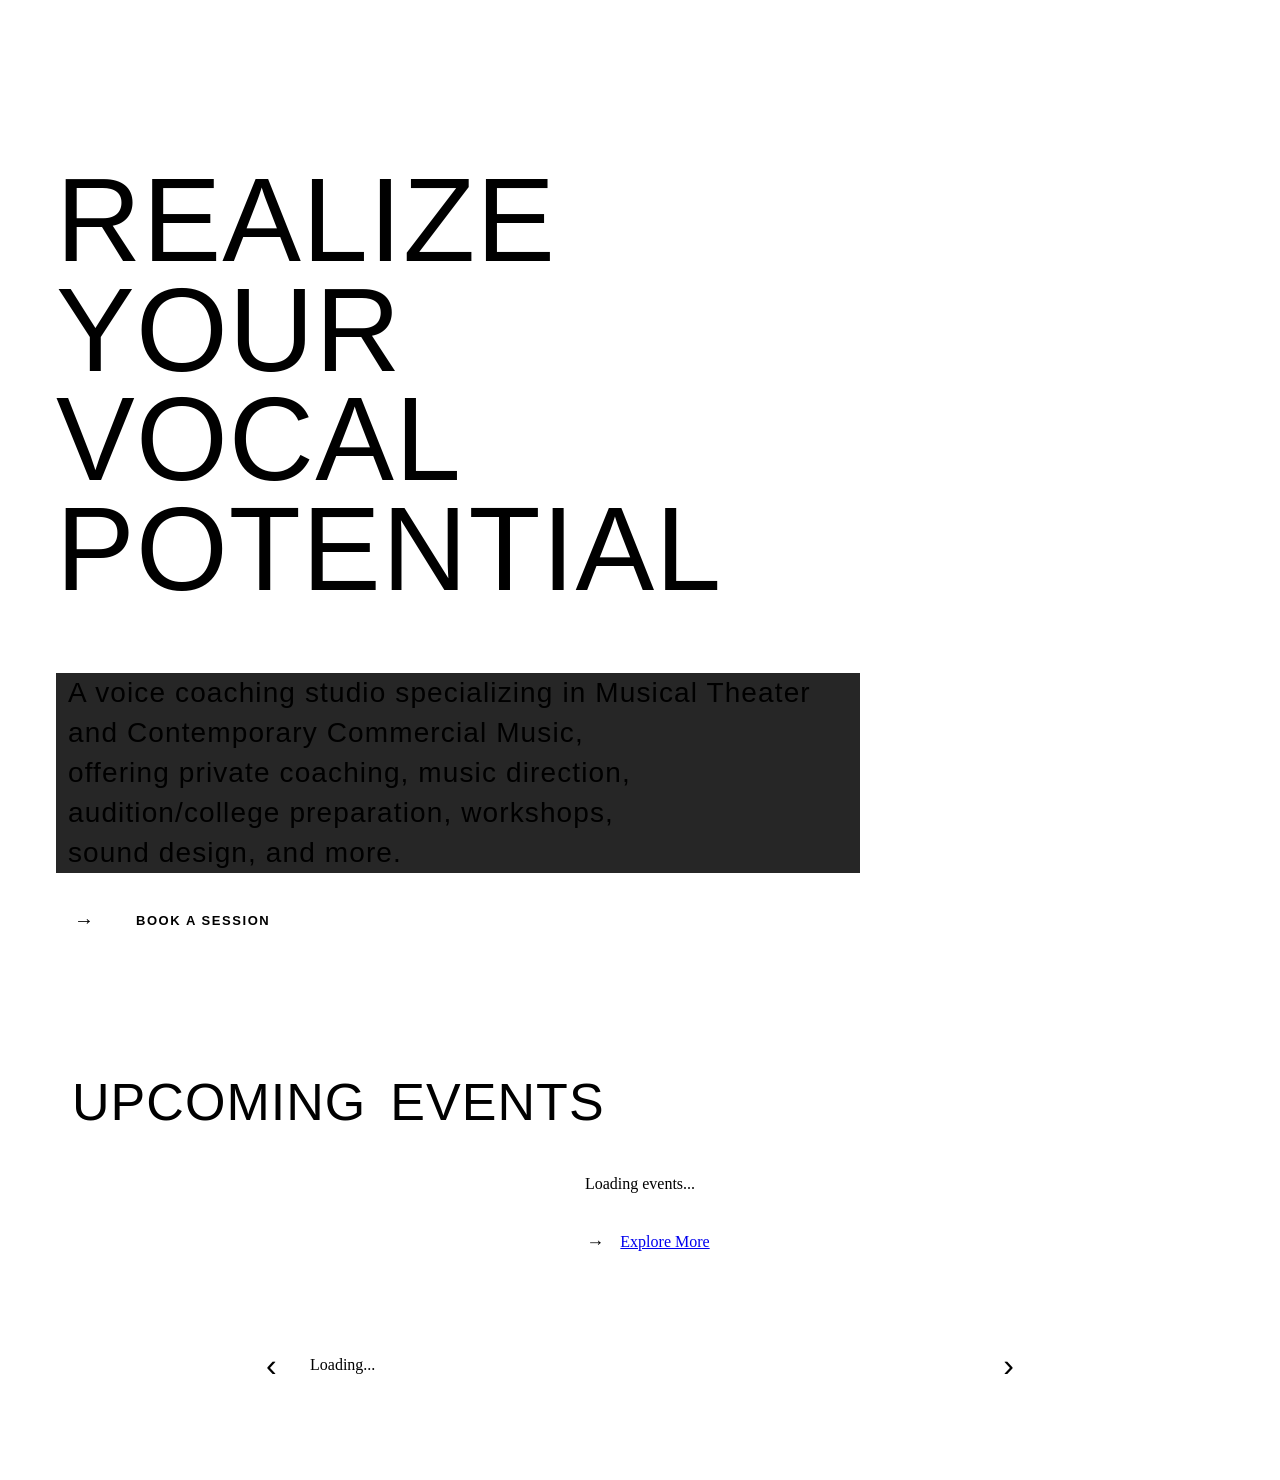
==== public/index.html @ 203dc322 "D1: make public pages dynamic from Supabase - index.html: hero from studio_content, events with pinn" ====
<!DOCTYPE html>
<html lang="en">
<head>
  <meta charset="UTF-8" />
  <meta name="viewport" content="width=device-width, initial-scale=1.0" />
  <title>Sound Advice Vocal Studio</title>
  <meta name="description" content="A voice coaching studio on the Northshore of New Orleans specializing in Musical Theater and Contemporary Commercial Music." />
  <link rel="stylesheet" href="/styles.css" />
  <style>
    /* ── HERO ── */
    .hero {
      padding: 60px 0 50px;
      width: 100%;
    }

    .hero-inner {
      width: 100%;
      max-width: 900px;
      padding: 0 48px;
      display: flex;
      flex-direction: column;
      align-items: flex-start;
    }

    .hero-headline {
      font-family: 'Anton', sans-serif;
      font-size: clamp(72px, 9.5vw, 118px);
      font-weight: 400;
      line-height: 0.93;
      text-transform: uppercase;
      letter-spacing: 0.01em;
      color: var(--purple);
      margin-bottom: 24px;
      max-width: 780px;
    }

    .hero-card {
      background: var(--teal-bg);
      padding: 16px 0 20px 0;
      max-width: 780px;
      width: 100%;
    }

    .hero-body-text {
      font-family: 'Oswald', sans-serif;
      font-size: clamp(18px, 2.2vw, 28px);
      font-weight: 400;
      letter-spacing: 0.04em;
      color: var(--white);
      display: block;
      width: 100%;
    }

    .hero-body-text span {
      display: block;
      background: rgba(0, 0, 0, 0.85);
      padding: 4px 12px;
      margin-bottom: 0;
      width: 100%;
    }

    .hero-cta-row {
      display: flex;
      align-items: stretch;
      margin-top: 14px;
      padding-left: 0;
    }

    .hero-arrow-box {
      display: flex;
      align-items: center;
      justify-content: center;
      background: var(--white);
      color: var(--black);
      font-size: 20px;
      padding: 0 18px;
      line-height: 1;
      flex-shrink: 0;
    }

    .hero-book-btn {
      display: flex;
      align-items: center;
      justify-content: center;
      background: var(--black);
      border: 2px solid var(--purple);
      color: var(--white);
      font-family: 'DM Sans', sans-serif;
      font-size: 13px;
      font-weight: 600;
      letter-spacing: 0.12em;
      text-transform: uppercase;
      text-decoration: none;
      padding: 12px 24px;
      cursor: pointer;
      transition: background 0.2s, color 0.2s;
      white-space: nowrap;
    }

    .hero-book-btn:hover {
      background: var(--purple);
      color: var(--white);
    }

    @media (max-width: 700px) {
      .hero { padding: 40px 0 32px; }
      .hero-inner { padding: 0 24px; }
      .hero-body-text { font-size: clamp(16px, 4vw, 22px); }
    }

    /* ── UPCOMING EVENTS ── */
    .events-section {
      padding: 56px 48px 64px;
      position: relative;
      z-index: 1;
    }
    .events-heading-wrap {
      margin-bottom: 0;
      position: relative;
    }

    .events-heading-row {
      display: flex;
      align-items: stretch;
      width: fit-content;
      position: relative;
      z-index: 1;
    }

    .events-heading-black {
      font-family: 'Anton', sans-serif;
      font-size: clamp(30px, 4.5vw, 52px);
      font-weight: 400;
      text-transform: uppercase;
      letter-spacing: 0.02em;
      background: var(--white);
      color: var(--black);
      padding: 10px 14px 10px 16px;
      display: flex;
      align-items: center;
      line-height: 1;
    }

    .events-heading-teal {
      font-family: 'Anton', sans-serif;
      font-size: clamp(30px, 4.5vw, 52px);
      font-weight: 400;
      text-transform: uppercase;
      letter-spacing: 0.02em;
      background: var(--teal);
      color: var(--white);
      padding: 10px 52px 10px 10px;
      display: flex;
      align-items: center;
      line-height: 1;
      overflow: hidden;
      position: relative;
    }

    .events-heading-accent {
      display: block;
      position: absolute;
      right: 0;
      top: 0;
      bottom: 0;
      width: 44px;
      background: repeating-linear-gradient(
        -45deg,
        var(--purple) 0px,
        var(--purple) 5px,
        var(--teal) 5px,
        var(--teal) 11px
      );
      flex-shrink: 0;
    }

    .events-rule-below {
      width: 100%;
      height: 1px;
      background: var(--purple);
      opacity: 0.65;
      margin-top: 0;
      margin-bottom: 36px;
      position: relative;
    }

    .events-rule-below::after {
      content: '';
      position: absolute;
      right: 0;
      top: 0;
      width: 1px;
      height: 28px;
      background: var(--purple);
      opacity: 1;
    }
    .events-grid {
      display: flex;
      flex-direction: column;
      align-items: center;
      gap: 28px;
      margin-bottom: 40px;
    }
    .event-card {
      background: var(--bg-dark);
      border: 1px solid var(--border-subtle);
      width: 100%;
      max-width: 590px;
      overflow: hidden;
      margin: 0 auto;
    }
    .event-card-image {
      width: 100%;
      aspect-ratio: 16 / 9;
      object-fit: cover;
      display: block;
    }
    .event-card-image-placeholder {
      width: 100%;
      aspect-ratio: 16 / 9;
      background: var(--bg-card);
      display: flex;
      align-items: center;
      justify-content: center;
      color: var(--text-dim);
      font-size: 13px;
      letter-spacing: 0.06em;
    }
    .event-card-body {
      padding: 24px 28px;
      text-align: center;
    }
    .event-card-title {
      font-family: 'DM Sans', sans-serif;
      font-size: 20px;
      font-weight: 600;
      color: var(--white);
      margin-bottom: 8px;
    }
    .event-card-meta {
      font-family: 'DM Sans', sans-serif;
      font-size: 14px;
      color: var(--text-muted);
      margin-bottom: 8px;
    }
    .event-card-info-link {
      display: block;
      font-size: 13px;
      color: var(--text-muted);
      text-decoration: underline;
      margin-bottom: 20px;
      transition: color 0.2s;
    }
    .event-card-info-link:hover { color: var(--white); }
    .no-events {
      color: var(--text-muted);
      font-size: 15px;
      padding: 20px 0;
    }
    .cta-with-arrow {
      display: inline-flex;
      align-items: stretch;
      justify-content: center;
    }
    .cta-arrow-box {
      display: flex;
      align-items: center;
      justify-content: center;
      background: var(--white);
      color: var(--black);
      font-size: 18px;
      padding: 0 16px;
      line-height: 1;
      border: 2px solid var(--white);
    }

    /* ── TESTIMONIALS ── */
    .testimonials-section {
      padding: 40px 48px 80px;
      position: relative;
      z-index: 1;
    }
    .testimonial-slider-wrap {
      max-width: 660px;
      margin: 0 auto;
      position: relative;
    }
    .testimonial-stage {
      position: relative;
      overflow: hidden;
    }
    .testimonial-card {
      display: none;
      background: rgba(0, 0, 0, 0.72);
      padding: 48px 52px;
      text-align: center;
      animation: fadeIn 0.4s ease;
    }
    .testimonial-card.active { display: block; }
    @keyframes fadeIn {
      from { opacity: 0; transform: translateY(6px); }
      to   { opacity: 1; transform: translateY(0); }
    }
    .testimonial-quote {
      font-family: 'Anton', sans-serif;
      font-size: clamp(15px, 2vw, 20px);
      font-weight: 400;
      letter-spacing: 0.02em;
      color: var(--white);
      line-height: 1.6;
      margin-bottom: 28px;
    }
    .testimonial-name {
      font-family: 'DM Sans', sans-serif;
      font-size: 15px;
      font-weight: 600;
      color: var(--white);
      margin-bottom: 4px;
    }
    .testimonial-role {
      font-family: 'DM Sans', sans-serif;
      font-size: 13px;
      color: var(--text-muted);
      font-style: italic;
    }
    .slider-arrows {
      position: absolute;
      top: 50%;
      left: -52px;
      right: -52px;
      transform: translateY(-50%);
      display: flex;
      justify-content: space-between;
      pointer-events: none;
    }
    .slider-arrow {
      background: none;
      border: none;
      color: var(--text-dim);
      font-size: 32px;
      cursor: pointer;
      pointer-events: all;
      padding: 8px;
      line-height: 1;
      transition: color 0.2s;
    }
    .slider-arrow:hover { color: var(--white); }
    .slider-dots {
      display: flex;
      justify-content: center;
      gap: 10px;
      margin-top: 18px;
    }
    .slider-dot {
      width: 8px;
      height: 8px;
      border-radius: 50%;
      background: var(--text-dim);
      border: none;
      cursor: pointer;
      transition: background 0.2s;
      padding: 0;
    }
    .slider-dot.active { background: var(--white); }

    @media (max-width: 700px) {
      .events-section { padding: 40px 24px 48px; }
      .testimonials-section { padding: 32px 24px 60px; }
      .testimonial-card { padding: 36px 28px; }
      .slider-arrows { left: -8px; right: -8px; }
    }

    /* ── EVENT CARD EXTRAS ── */
    .event-card { position: relative; }
    .event-pinned-badge {
      position: absolute;
      top: 8px;
      right: 8px;
      background: transparent;
      border: 1px solid gold;
      color: gold;
      font-family: 'DM Sans', sans-serif;
      font-size: 11px;
      font-weight: 600;
      padding: 2px 8px;
      letter-spacing: 0.04em;
      z-index: 1;
    }
    .event-stay-tuned {
      display: inline-block;
      border: 1px solid var(--teal);
      color: var(--teal);
      font-family: 'DM Sans', sans-serif;
      font-size: 12px;
      font-weight: 600;
      padding: 4px 14px;
      border-radius: 99px;
      letter-spacing: 0.04em;
      margin-top: 8px;
    }
    .event-more-info-btn {
      display: inline-block;
      background: none;
      border: 1px solid var(--border-subtle);
      color: var(--text-muted);
      font-family: 'DM Sans', sans-serif;
      font-size: 13px;
      font-weight: 600;
      padding: 6px 18px;
      cursor: pointer;
      margin-top: 14px;
      transition: border-color 0.2s, color 0.2s;
      letter-spacing: 0.04em;
    }
    .event-more-info-btn:hover { border-color: var(--white); color: var(--white); }
    .event-info-panel {
      margin-top: 16px;
      text-align: left;
      padding: 16px 20px;
      background: rgba(0,0,0,0.3);
      border-top: 1px solid var(--border-subtle);
    }
    .event-info-panel > p {
      font-family: 'DM Sans', sans-serif;
      font-size: 14px;
      color: var(--text-body);
      line-height: 1.7;
      margin-bottom: 12px;
      white-space: pre-wrap;
    }
    .event-info-actions {
      display: flex;
      gap: 10px;
      flex-wrap: wrap;
      margin-top: 8px;
      justify-content: center;
    }
  </style>
</head>
<body>
  <div class="page-bg-wrap">
    <div class="page-bg" style="opacity: 0.71"></div>
    <div class="page-overlay"></div>
  </div>
  <div class="page-content">
    <div id="site-header"></div>

    <main class="main-content">

      <!-- HERO -->
      <section class="hero">
        <div class="hero-inner">
          <h1 class="hero-headline" id="hero-headline">Realize Your<br>Vocal Potential</h1>
          <div class="hero-card">
            <p class="hero-body-text" id="hero-body-text">
              <span>A voice coaching studio specializing in Musical Theater</span>
              <span>and Contemporary Commercial Music,</span>
              <span>offering private coaching, music direction,</span>
              <span>audition/college preparation, workshops,</span>
              <span>sound design, and more.</span>
            </p>
            <div class="hero-cta-row">
              <div class="hero-arrow-box">→</div>
              <a href="/new-clients.html" class="hero-book-btn">Book a Session</a>
            </div>
          </div>
        </div>
      </section>

      <!-- UPCOMING EVENTS -->
      <section class="events-section">
        <div class="events-heading-wrap">
          <div class="events-heading-row">
            <span class="events-heading-black">Upcoming</span>
            <span class="events-heading-teal">
              Events
              <span class="events-heading-accent"></span>
            </span>
          </div>
          <div class="events-rule-below"></div>
        </div>
        <div class="events-grid" id="events-grid">
          <div class="loading-placeholder">Loading events...</div>
        </div>
        <div style="text-align:center"><div class="cta-with-arrow"><span class="cta-arrow-box">→</span><a href="/services.html" class="btn-teal">Explore More</a></div></div>
      </section>

      <!-- TESTIMONIALS -->
      <section class="testimonials-section" id="testimonials-section">
        <div class="testimonial-slider-wrap">
          <div class="testimonial-stage" id="testimonial-stage">
            <div class="loading-placeholder">Loading...</div>
          </div>
          <div class="slider-arrows">
            <button class="slider-arrow" id="prev-btn" aria-label="Previous testimonial">&#8249;</button>
            <button class="slider-arrow" id="next-btn" aria-label="Next testimonial">&#8250;</button>
          </div>
        </div>
        <div class="slider-dots" id="slider-dots"></div>
      </section>

    </main>

    <div id="site-footer"></div>
  </div>

  <script type="module">
    import { initNav } from '/components.js';
    initNav('home');

    const SUPABASE_URL = 'https://trtseeytryqwwkoqtkvp.supabase.co';
    const SUPABASE_ANON_KEY = 'sb_publishable_E8g0Q5cZxzMHsMYje3SmGw_QdoOeaUT';

    async function fetchFromSupabase(path) {
      const res = await fetch(`${SUPABASE_URL}/rest/v1/${path}`, {
        headers: {
          apikey: SUPABASE_ANON_KEY,
          Authorization: `Bearer ${SUPABASE_ANON_KEY}`
        }
      });
      return res.json();
    }

    let openEventId = null;

    // ── HERO ──────────────────────────────────────────────────────────────────
    function applyHero(content) {
      const headlineEl = document.getElementById('hero-headline');
      const bodyEl = document.getElementById('hero-body-text');
      if (content.hero_headline && headlineEl) headlineEl.textContent = content.hero_headline;
      if (content.hero_body && bodyEl) {
        const lines = content.hero_body.split('\n').filter(l => l.trim());
        if (lines.length) {
          bodyEl.innerHTML = '';
          lines.forEach(line => {
            const span = document.createElement('span');
            span.textContent = line;
            bodyEl.appendChild(span);
          });
        }
      }
    }

    // ── EVENTS ────────────────────────────────────────────────────────────────
    function eventCardHtml(ev) {
      const stayTuned = !ev.tickets_url && !ev.description;
      return `
        <div class="event-card">
          ${ev.pinned ? '<div class="event-pinned-badge">★ Featured</div>' : ''}
          ${ev.image_url
            ? `<img class="event-card-image" src="${ev.image_url}" alt="${ev.title}" />`
            : ''}
          <div class="event-card-body">
            <h3 class="event-card-title">${ev.title}</h3>
            <p class="event-card-meta">${ev.date_display || ''}${ev.show_date_range && ev.date_range ? ` — ${ev.date_range}` : ''}</p>
            ${ev.show_schedule && ev.schedule ? `<p class="event-card-meta">${ev.schedule}</p>` : ''}
            ${ev.show_address && ev.address ? `<p class="event-card-meta">${ev.address}</p>` : ''}
            ${ev.location ? `<p class="event-card-meta">${ev.location}</p>` : ''}
            ${stayTuned
              ? '<div class="event-stay-tuned">Stay Tuned</div>'
              : `<button class="event-more-info-btn" data-card-id="${ev.id}">More Info</button>
                 <div class="event-info-panel" id="info-${ev.id}" style="display:none;">
                   ${ev.description ? `<p>${ev.description}</p>` : ''}
                   <div class="event-info-actions">
                     ${ev.external_url && ev.external_url_label ? `<a href="${ev.external_url}" target="_blank" rel="noopener" class="btn-teal">${ev.external_url_label}</a>` : ''}
                     ${ev.tickets_url ? `<a href="${ev.tickets_url}" target="_blank" rel="noopener" class="btn-teal">Get Tickets</a>` : ''}
                   </div>
                 </div>`
            }
          </div>
        </div>
      `;
    }

    async function loadEvents() {
      const grid = document.getElementById('events-grid');
      grid.style.opacity = '0.4';
      try {
        const events = await fetchFromSupabase(
          'studio_events?select=*&active=eq.true&is_past=eq.false&order=pinned.desc,position.asc'
        );
        if (!events || !events.length) {
          grid.innerHTML = '<p class="no-events" style="text-align:center;">No upcoming events — check back soon!</p>';
          return;
        }
        grid.innerHTML = events.map(eventCardHtml).join('');
        grid.addEventListener('click', (e) => {
          const btn = e.target.closest('.event-more-info-btn');
          if (!btn) return;
          const cardId = btn.dataset.cardId;
          if (openEventId && openEventId !== cardId) {
            const prevPanel = document.getElementById(`info-${openEventId}`);
            const prevBtn = grid.querySelector(`.event-more-info-btn[data-card-id="${openEventId}"]`);
            if (prevPanel) prevPanel.style.display = 'none';
            if (prevBtn) prevBtn.textContent = 'More Info';
          }
          const panel = document.getElementById(`info-${cardId}`);
          if (!panel) return;
          const isOpen = panel.style.display !== 'none';
          panel.style.display = isOpen ? 'none' : 'block';
          btn.textContent = isOpen ? 'More Info' : 'Less Info';
          openEventId = isOpen ? null : cardId;
        });
      } catch(e) {
        grid.innerHTML = '<p class="no-events" style="text-align:center;">No upcoming events — check back soon!</p>';
        console.error('Events load error:', e);
      } finally {
        grid.style.opacity = '';
      }
    }

    // ── TESTIMONIALS ──────────────────────────────────────────────────────────
    async function loadTestimonials() {
      const section = document.getElementById('testimonials-section');
      const stage = document.getElementById('testimonial-stage');
      const dotsEl = document.getElementById('slider-dots');
      stage.style.opacity = '0.4';
      try {
        const testimonials = await fetchFromSupabase(
          'studio_testimonials?select=*&active=eq.true&order=position.asc'
        );
        if (!testimonials || !testimonials.length) {
          section.style.display = 'none';
          return;
        }
        stage.innerHTML = testimonials.map((t, i) => `
          <div class="testimonial-card${i === 0 ? ' active' : ''}" data-index="${i}">
            <p class="testimonial-quote">" ${t.quote} "</p>
            <p class="testimonial-name">— ${t.name}</p>
            ${t.title ? `<p class="testimonial-role">${t.title}</p>` : ''}
          </div>
        `).join('');
        dotsEl.innerHTML = testimonials.map((_, i) => `
          <button class="slider-dot${i === 0 ? ' active' : ''}" data-index="${i}" aria-label="Testimonial ${i + 1}"></button>
        `).join('');
        let current = 0;
        const cards = stage.querySelectorAll('.testimonial-card');
        const dots = dotsEl.querySelectorAll('.slider-dot');
        function showSlide(n) {
          cards[current].classList.remove('active');
          dots[current].classList.remove('active');
          current = (n + cards.length) % cards.length;
          cards[current].classList.add('active');
          dots[current].classList.add('active');
        }
        document.getElementById('prev-btn').addEventListener('click', () => showSlide(current - 1));
        document.getElementById('next-btn').addEventListener('click', () => showSlide(current + 1));
        dots.forEach(dot => dot.addEventListener('click', () => showSlide(+dot.dataset.index)));
        let timer = setInterval(() => showSlide(current + 1), 7000);
        stage.addEventListener('mouseenter', () => clearInterval(timer));
        stage.addEventListener('mouseleave', () => { timer = setInterval(() => showSlide(current + 1), 7000); });
      } catch(e) {
        section.style.display = 'none';
        console.error('Testimonials load error:', e);
      } finally {
        stage.style.opacity = '';
      }
    }

    // ── INIT ──────────────────────────────────────────────────────────────────
    fetchFromSupabase('studio_content?select=key,value')
      .then(rows => {
        if (!rows) return;
        const content = Object.fromEntries(rows.map(r => [r.key, r.value]));
        applyHero(content);
      })
      .catch(e => console.error('Content load error:', e));

    loadEvents();
    loadTestimonials();
  </script>
</body>
</html>
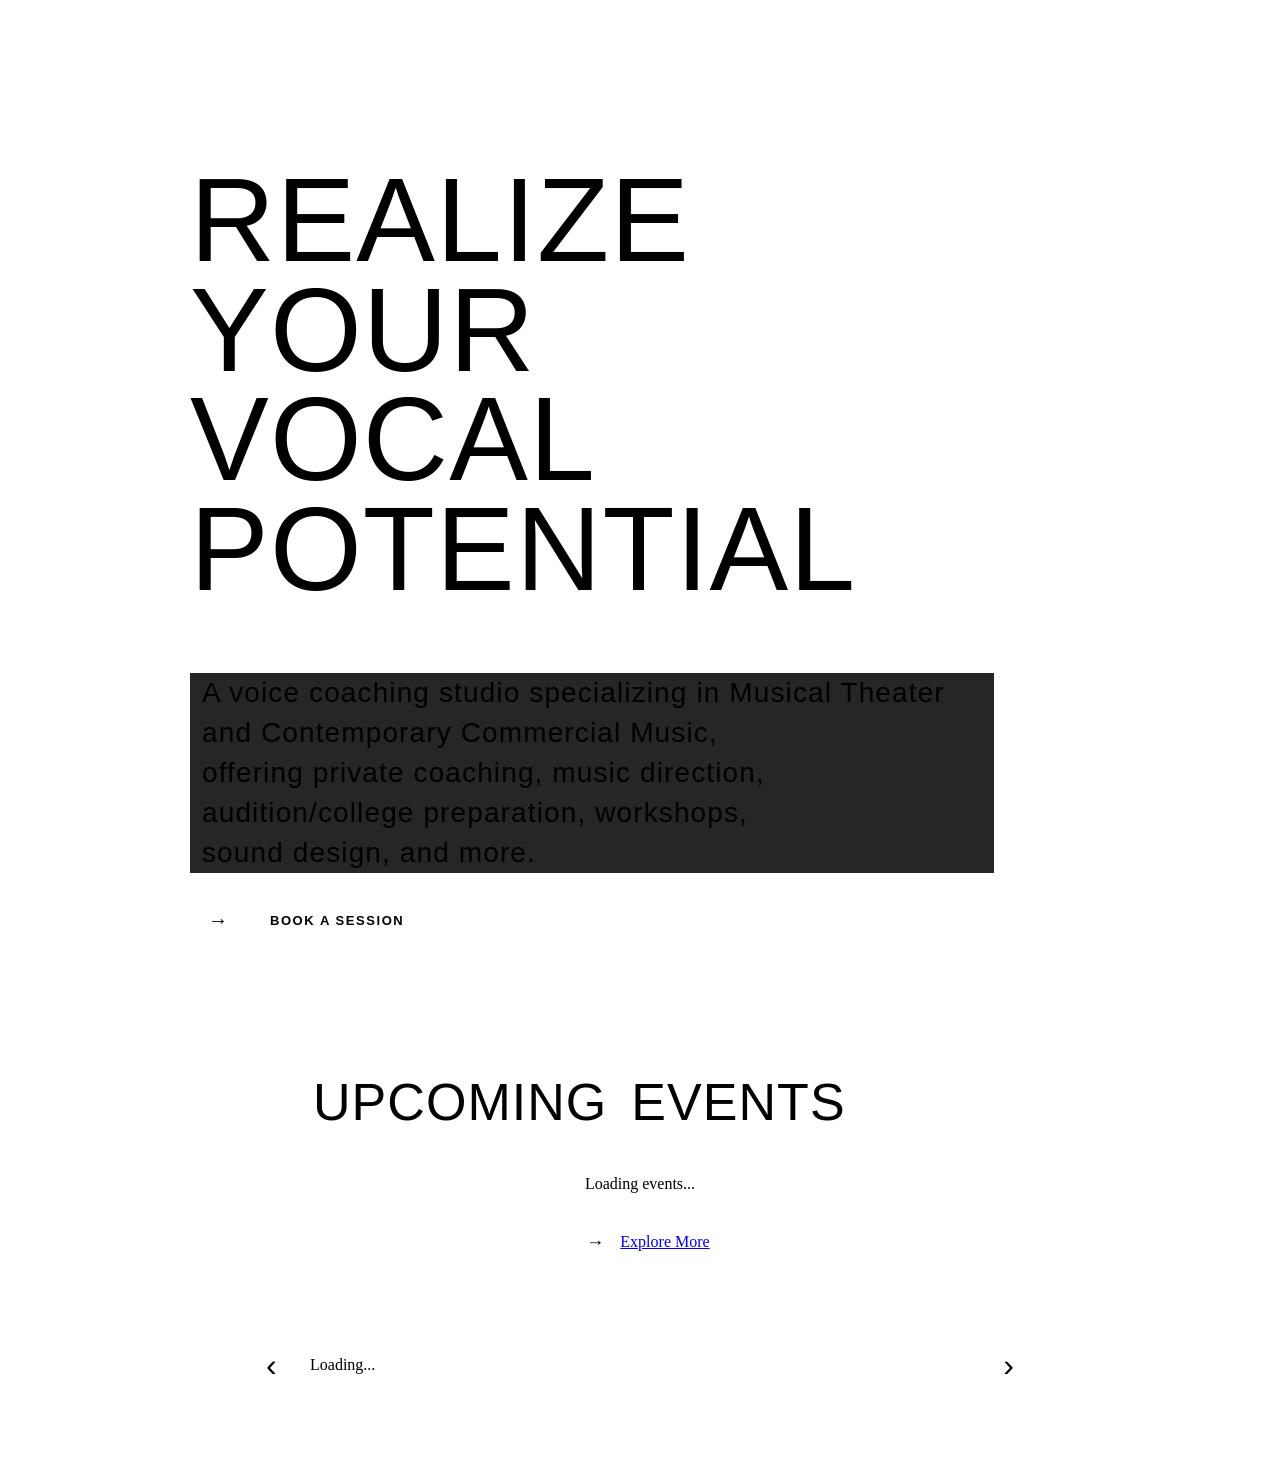
==== commit 03dbfefa: "fix: transparent accent stripe, center hero and events" ====
--- a/public/index.html
+++ b/public/index.html
@@ -11,6 +11,8 @@
     .hero {
       padding: 60px 0 50px;
       width: 100%;
+      display: flex;
+      justify-content: center;
     }
 
     .hero-inner {
@@ -20,6 +22,7 @@
       display: flex;
       flex-direction: column;
       align-items: flex-start;
+      margin: 0 auto;
     }
 
     .hero-headline {
@@ -113,6 +116,9 @@
       padding: 56px 48px 64px;
       position: relative;
       z-index: 1;
+      max-width: 686px;
+      margin-left: auto;
+      margin-right: auto;
     }
     .events-heading-wrap {
       margin-bottom: 0;
@@ -168,8 +174,8 @@
         -45deg,
         var(--purple) 0px,
         var(--purple) 5px,
-        var(--teal) 5px,
-        var(--teal) 11px
+        transparent 5px,
+        transparent 11px
       );
       flex-shrink: 0;
     }
@@ -482,6 +488,9 @@
         <div class="events-grid" id="events-grid">
           <div class="loading-placeholder">Loading events...</div>
         </div>
+        <div id="past-prods-link" style="display:none; text-align:center; padding:4px 0 20px;">
+          <a href="/past-productions.html" style="font-family:'DM Sans',sans-serif; font-size:16px; color:var(--teal); text-decoration:none;">View Past Productions →</a>
+        </div>
         <div style="text-align:center"><div class="cta-with-arrow"><span class="cta-arrow-box">→</span><a href="/services.html" class="btn-teal">Explore More</a></div></div>
       </section>
 
@@ -509,7 +518,7 @@
     initNav('home');
 
     const SUPABASE_URL = 'https://trtseeytryqwwkoqtkvp.supabase.co';
-    const SUPABASE_ANON_KEY = 'sb_publishable_E8g0Q5cZxzMHsMYje3SmGw_QdoOeaUT';
+    const SUPABASE_ANON_KEY = 'eyJhbGciOiJIUzI1NiIsInR5cCI6IkpXVCJ9.eyJpc3MiOiJzdXBhYmFzZSIsInJlZiI6InRydHNlZXl0cnlxd3drb3F0a3ZwIiwicm9sZSI6ImFub24iLCJpYXQiOjE3ODIxNzk2MTUsImV4cCI6MjA5Nzc1NTYxNX0.NjkB2bkn6V-Vz1vfc_Pu0p8c5hXa7i0UpFE7dqKhYeA';
 
     async function fetchFromSupabase(path) {
       const res = await fetch(`${SUPABASE_URL}/rest/v1/${path}`, {
@@ -584,6 +593,8 @@
           return;
         }
         grid.innerHTML = events.map(eventCardHtml).join('');
+        const pastLink = document.getElementById('past-prods-link');
+        if (pastLink) pastLink.style.display = 'block';
         grid.addEventListener('click', (e) => {
           const btn = e.target.closest('.event-more-info-btn');
           if (!btn) return;
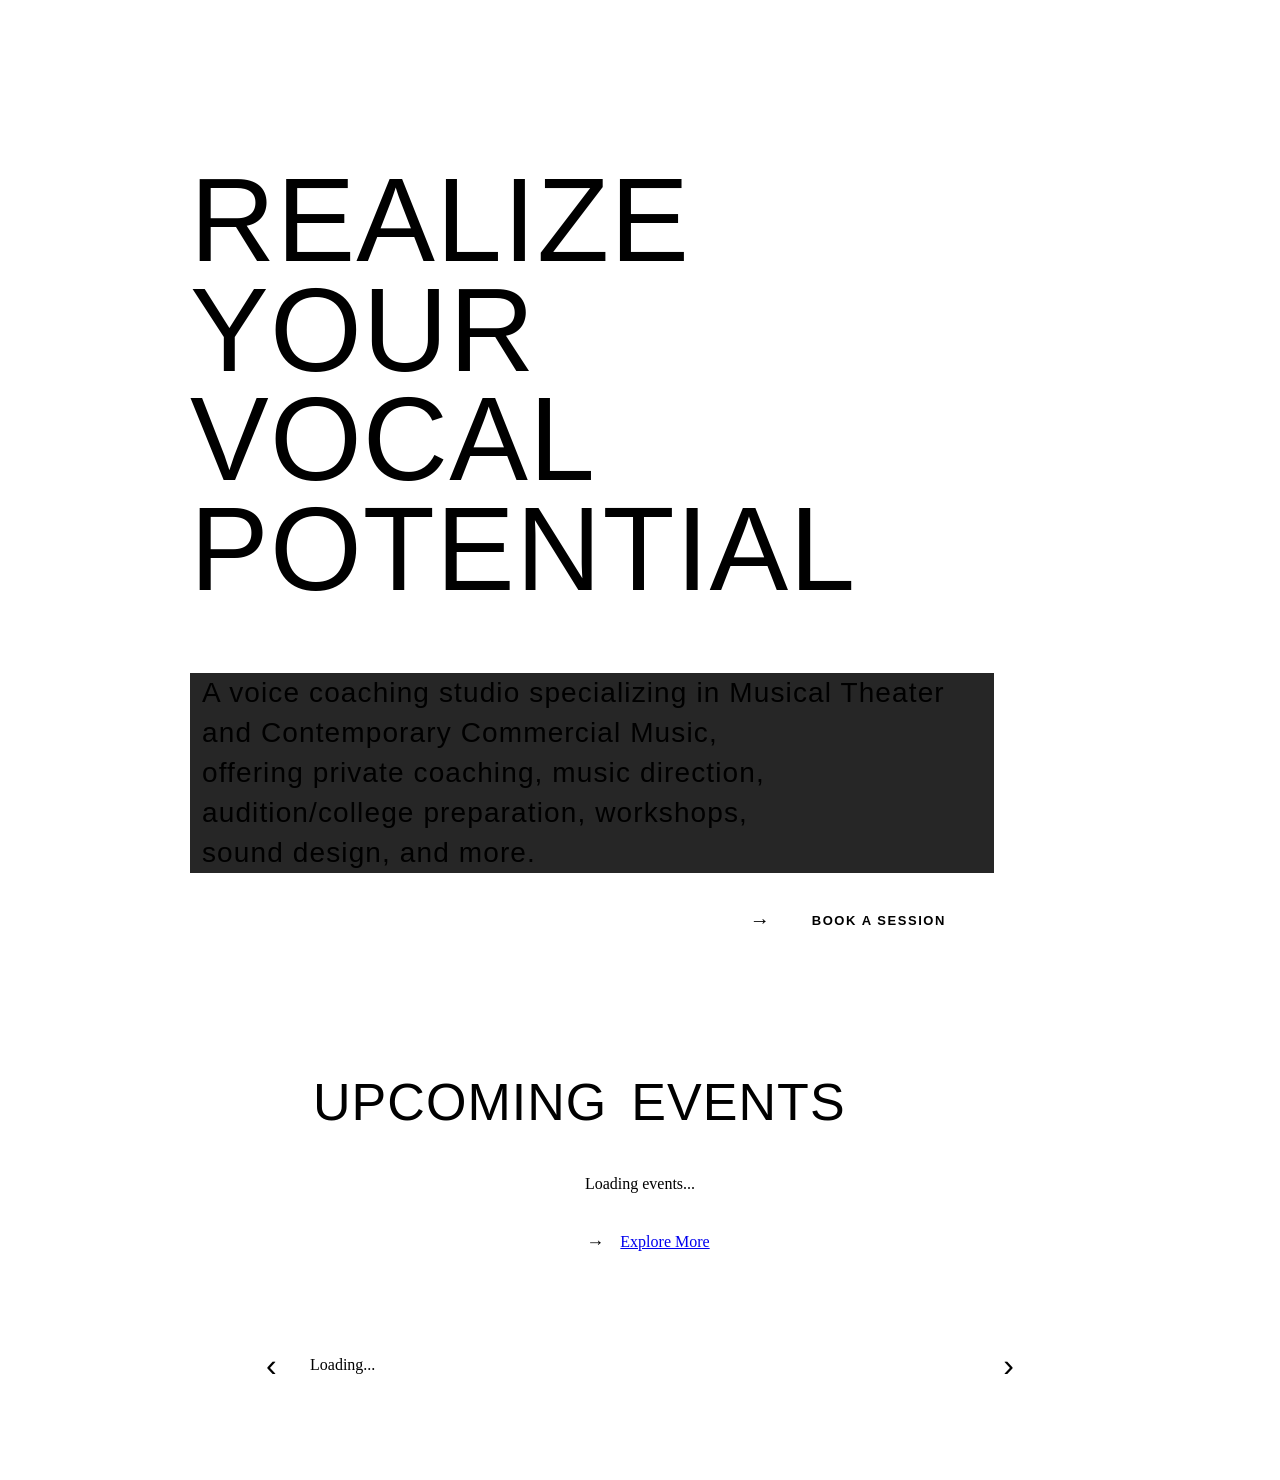
==== commit 7efde847: "fix: right-align Book a Session button in hero card" ====
--- a/public/index.html
+++ b/public/index.html
@@ -65,6 +65,7 @@
     .hero-cta-row {
       display: flex;
       align-items: stretch;
+      justify-content: flex-end;
       margin-top: 14px;
       padding-left: 0;
     }
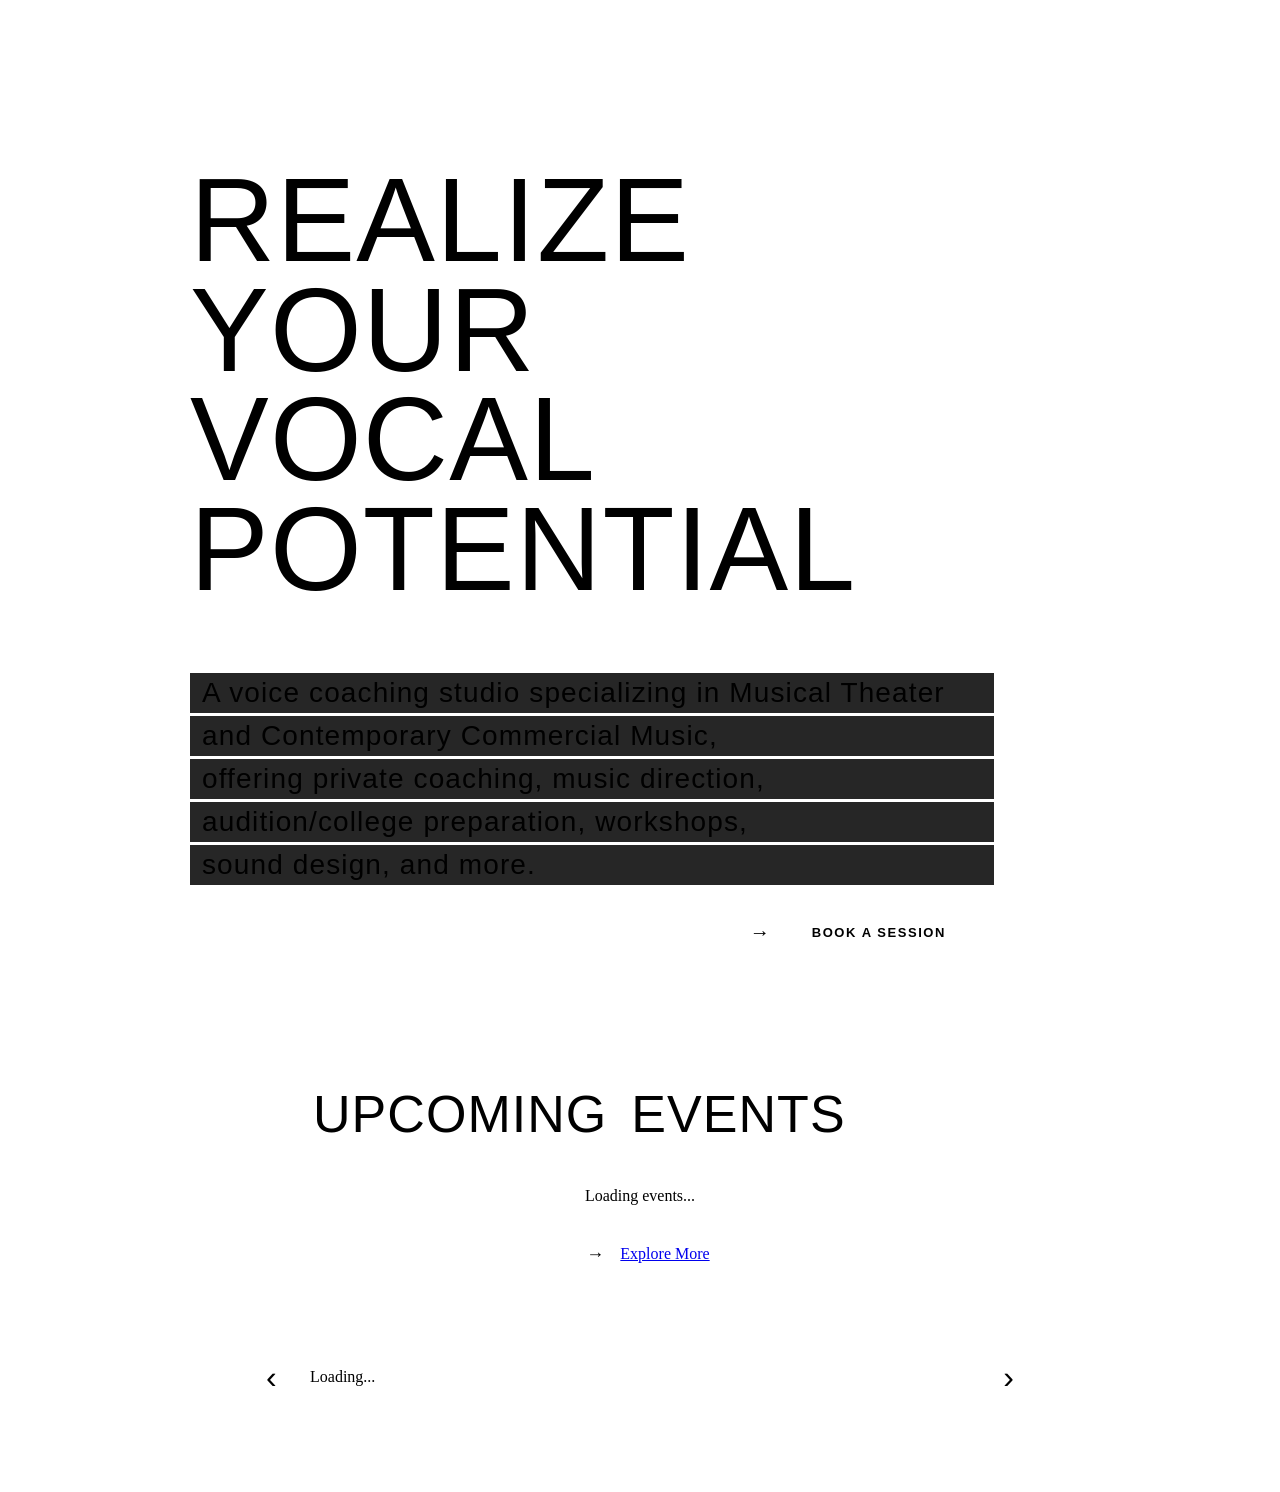
==== commit 31023ede: "fix: hero line gaps, finer events stripe, right-align CTA" ====
--- a/public/index.html
+++ b/public/index.html
@@ -58,7 +58,7 @@
       display: block;
       background: rgba(0, 0, 0, 0.85);
       padding: 4px 12px;
-      margin-bottom: 0;
+      margin-bottom: 3px;
       width: 100%;
     }
 
@@ -156,7 +156,7 @@
       letter-spacing: 0.02em;
       background: var(--teal);
       color: var(--white);
-      padding: 10px 52px 10px 10px;
+      padding: 10px 30px 10px 10px;
       display: flex;
       align-items: center;
       line-height: 1;
@@ -170,13 +170,13 @@
       right: 0;
       top: 0;
       bottom: 0;
-      width: 44px;
+      width: 26px;
       background: repeating-linear-gradient(
         -45deg,
         var(--purple) 0px,
-        var(--purple) 5px,
-        transparent 5px,
-        transparent 11px
+        var(--purple) 2px,
+        transparent 2px,
+        transparent 10px
       );
       flex-shrink: 0;
     }
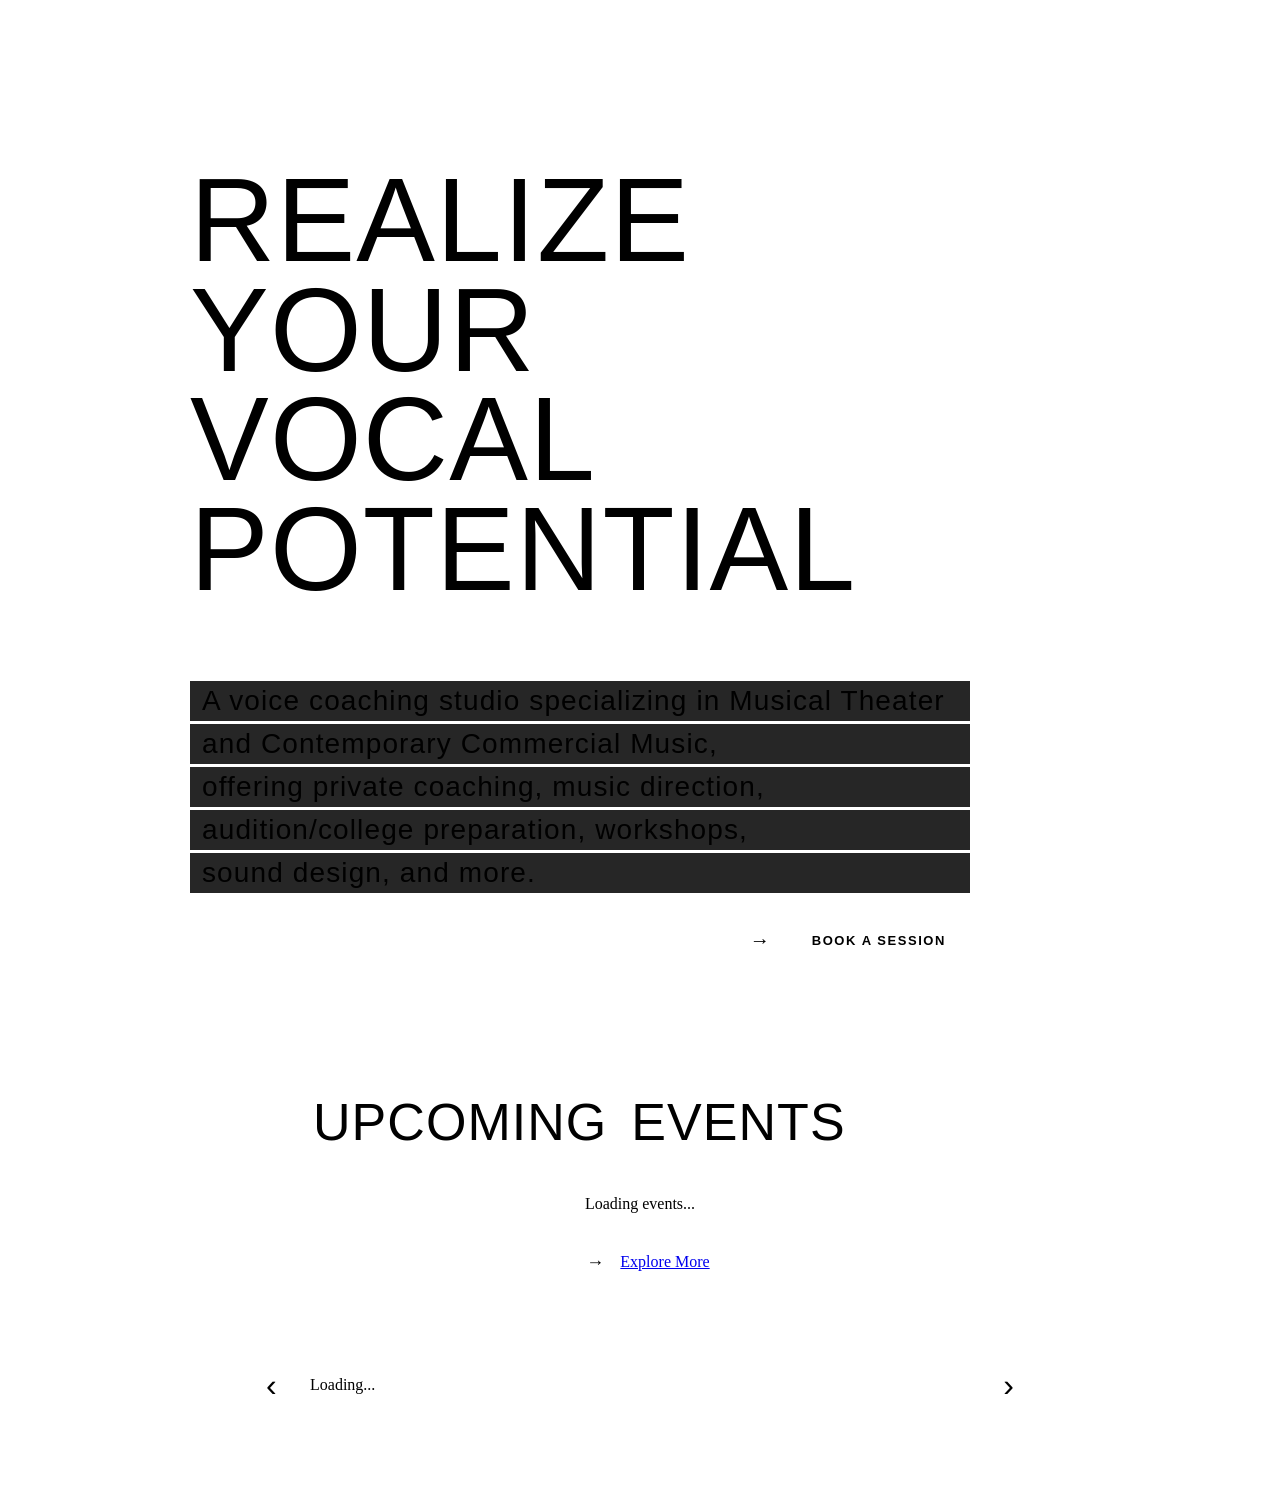
==== commit 88266322: "feat: hero headline slide-up from behind card animation" ====
--- a/public/index.html
+++ b/public/index.html
@@ -25,6 +25,22 @@
       margin: 0 auto;
     }
 
+    .hero-headline-clip {
+      overflow: hidden;
+      padding-bottom: 8px;
+    }
+
+    @keyframes heroSlideUp {
+      0% {
+        opacity: 0;
+        transform: translateY(100%);
+      }
+      100% {
+        opacity: 1;
+        transform: translateY(0);
+      }
+    }
+
     .hero-headline {
       font-family: 'Anton', sans-serif;
       font-size: clamp(72px, 9.5vw, 118px);
@@ -35,6 +51,7 @@
       color: var(--purple);
       margin-bottom: 24px;
       max-width: 780px;
+      animation: heroSlideUp 1s cubic-bezier(0.25, 0.46, 0.45, 0.94) forwards;
     }
 
     .hero-card {
@@ -42,6 +59,7 @@
       padding: 16px 0 20px 0;
       max-width: 780px;
       width: 100%;
+      overflow: hidden;
     }
 
     .hero-body-text {
@@ -457,7 +475,9 @@
       <!-- HERO -->
       <section class="hero">
         <div class="hero-inner">
-          <h1 class="hero-headline" id="hero-headline">Realize Your<br>Vocal Potential</h1>
+          <div class="hero-headline-clip">
+            <h1 class="hero-headline" id="hero-headline">Realize Your<br>Vocal Potential</h1>
+          </div>
           <div class="hero-card">
             <p class="hero-body-text" id="hero-body-text">
               <span>A voice coaching studio specializing in Musical Theater</span>
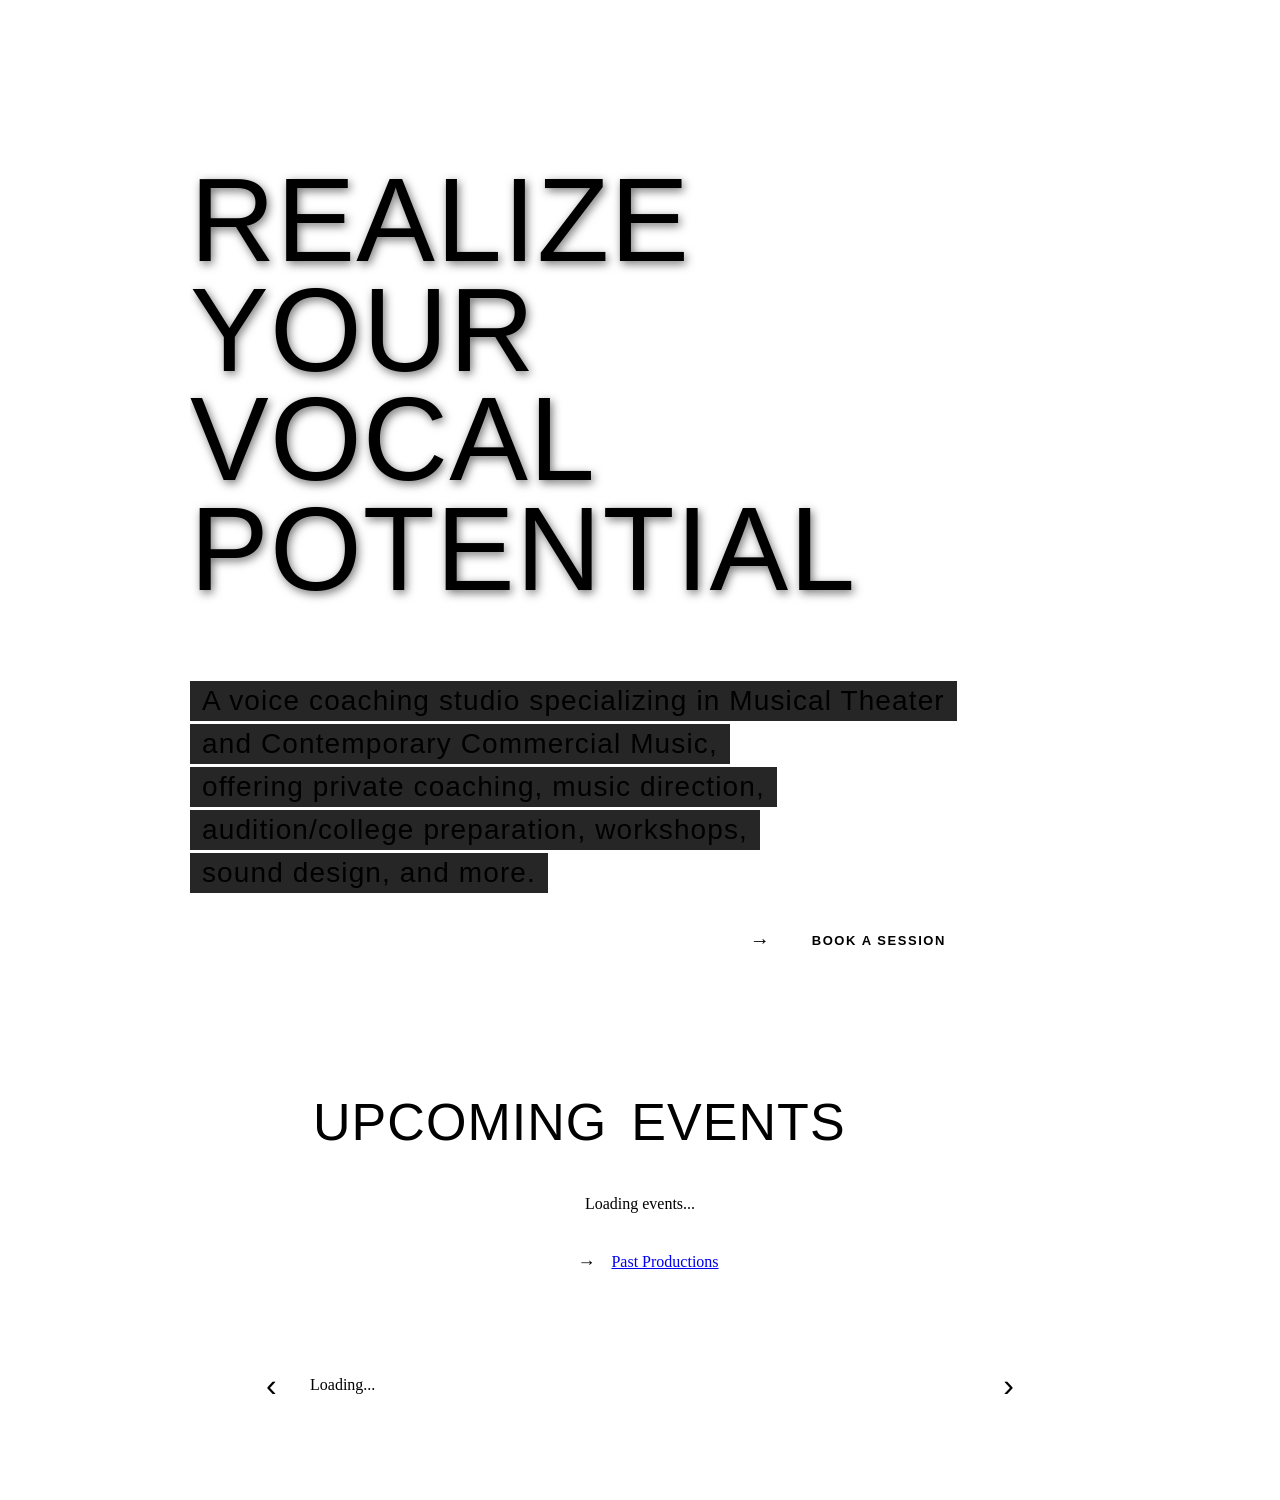
==== commit 8ca39f53: "fix: hero text width, drop shadow, past productions button" ====
--- a/public/index.html
+++ b/public/index.html
@@ -52,6 +52,7 @@
       margin-bottom: 24px;
       max-width: 780px;
       animation: heroSlideUp 1s cubic-bezier(0.25, 0.46, 0.45, 0.94) forwards;
+      text-shadow: 2px 3px 10px rgba(0, 0, 0, 0.55);
     }
 
     .hero-card {
@@ -69,7 +70,7 @@
       letter-spacing: 0.04em;
       color: var(--white);
       display: block;
-      width: 100%;
+      width: fit-content;
     }
 
     .hero-body-text span {
@@ -77,7 +78,7 @@
       background: rgba(0, 0, 0, 0.85);
       padding: 4px 12px;
       margin-bottom: 3px;
-      width: 100%;
+      width: fit-content;
     }
 
     .hero-cta-row {
@@ -509,10 +510,7 @@
         <div class="events-grid" id="events-grid">
           <div class="loading-placeholder">Loading events...</div>
         </div>
-        <div id="past-prods-link" style="display:none; text-align:center; padding:4px 0 20px;">
-          <a href="/past-productions.html" style="font-family:'DM Sans',sans-serif; font-size:16px; color:var(--teal); text-decoration:none;">View Past Productions →</a>
-        </div>
-        <div style="text-align:center"><div class="cta-with-arrow"><span class="cta-arrow-box">→</span><a href="/services.html" class="btn-teal">Explore More</a></div></div>
+        <div style="text-align:center"><div class="cta-with-arrow"><span class="cta-arrow-box">→</span><a href="/past-productions.html" class="btn-teal">Past Productions</a></div></div>
       </section>
 
       <!-- TESTIMONIALS -->
@@ -614,8 +612,6 @@
           return;
         }
         grid.innerHTML = events.map(eventCardHtml).join('');
-        const pastLink = document.getElementById('past-prods-link');
-        if (pastLink) pastLink.style.display = 'block';
         grid.addEventListener('click', (e) => {
           const btn = e.target.closest('.event-more-info-btn');
           if (!btn) return;
